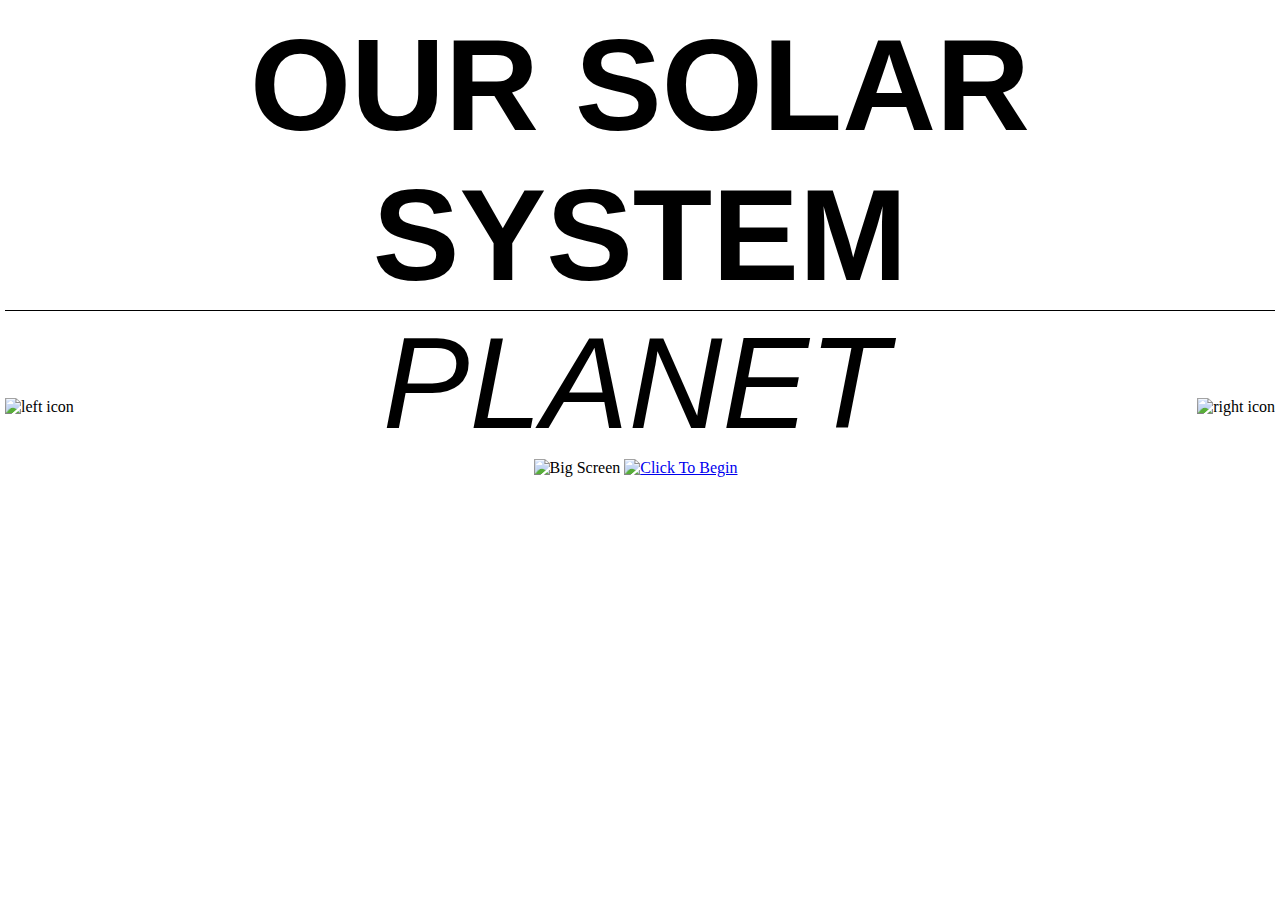
==== project one/index.html @ 35aa1357 "P1" ====
<!DOCTYPE html>
<html lang="en">
<head>
    <meta charset="UTF-8">
    <meta http-equiv="X-UA-Compatible" content="IE=edge">
    <meta name="viewport" content="width=device-width, initial-scale=1.0">
    <link rel="stylesheet" href="style.css">
    <title> OUR SOLAR SYSTEM </title>
</head>
<body>
    <h1> OUR SOLAR SYSTEM </h1>
    <img class="ICON1" src="images/01-Icon.png" alt="left icon" height="80" align="left" >
    <img class="ICON1" src="images/01-Icon.png" alt="right icon" height="80" align="right"> 

    <h2> PLANET </h2>
    <img class= "big screen " src="images/big-screen.jpg" alt="Big Screen" height="720"/>
    <a href="page01.html">
        <img class="click to begin" src="images/clicktobegin.png" alt="Click To Begin" height="80">
    
</body>
</html>
---- project one/style.css ----
body {
    margin: 5px;
    text-align: center;
}



h1 {
    font-size: 130px;
    margin-top: 10px;
    width: 100%;
    height: 10%;
    font-family: 'Franklin Gothic Medium', 'Arial Narrow', Arial, sans-serif;
    border-bottom: 1.5px solid black;
}

h2 {
    margin-top: -90px;
    font-size: 130px;
    font-family: Arial, Helvetica, sans-serif;
    font-style: italic;
    font-weight: lighter;
    
    margin-block-end: 1px;
}
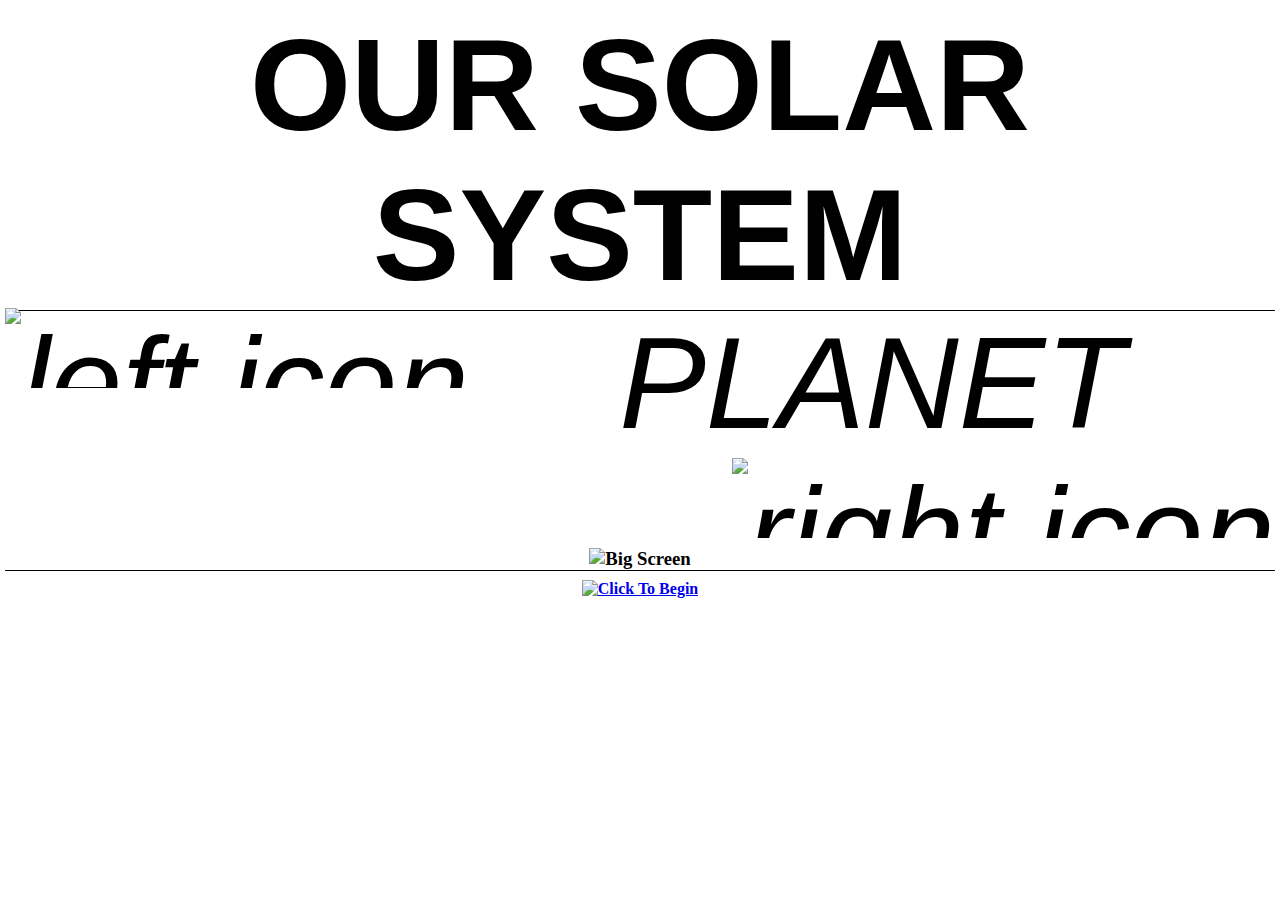
==== commit 0a55936e: "P1" ====
--- a/project one/index.html
+++ b/project one/index.html
@@ -9,13 +9,15 @@
 </head>
 <body>
     <h1> OUR SOLAR SYSTEM </h1>
-    <img class="ICON1" src="images/01-Icon.png" alt="left icon" height="80" align="left" >
-    <img class="ICON1" src="images/01-Icon.png" alt="right icon" height="80" align="right"> 
 
-    <h2> PLANET </h2>
-    <img class= "big screen " src="images/big-screen.jpg" alt="Big Screen" height="720"/>
-    <a href="page01.html">
-        <img class="click to begin" src="images/clicktobegin.png" alt="Click To Begin" height="80">
+    <h2> PLANET 
+        <img class="ICON1" src="images/01-Icon.png" alt="left icon" height="80" align="left" >
+    <img class="ICON1" src="images/01-Icon.png" alt="right icon" height="80" align="right"> </h2>
+
+    <h3> <img src="images/big-screen.jpg" alt="Big Screen" height="780"></h3>
+
+    <h4> <a href="page01.html">
+        <img src="images/clicktobegin.png" alt="Click To Begin" height="80"> </a></h4> 
     
 </body>
 </html>
--- a/project one/style.css
+++ b/project one/style.css
@@ -13,6 +13,7 @@
     height: 10%;
     font-family: 'Franklin Gothic Medium', 'Arial Narrow', Arial, sans-serif;
     border-bottom: 1.5px solid black;
+    
 }
 
 h2 {
@@ -21,9 +22,22 @@
     font-family: Arial, Helvetica, sans-serif;
     font-style: italic;
     font-weight: lighter;
+    margin-block-end: 1px;
+    align-content: space-between;
     
-    margin-block-end: 1px;
+}
+ 
+h3 {
+    text-align: center;
+    margin-block-start: 10px;
+    border-bottom: 1.5px solid black;
+    
 }
 
+h4 {
+    text-align: center;
+    margin-top: -10px;
 
 
+}
+
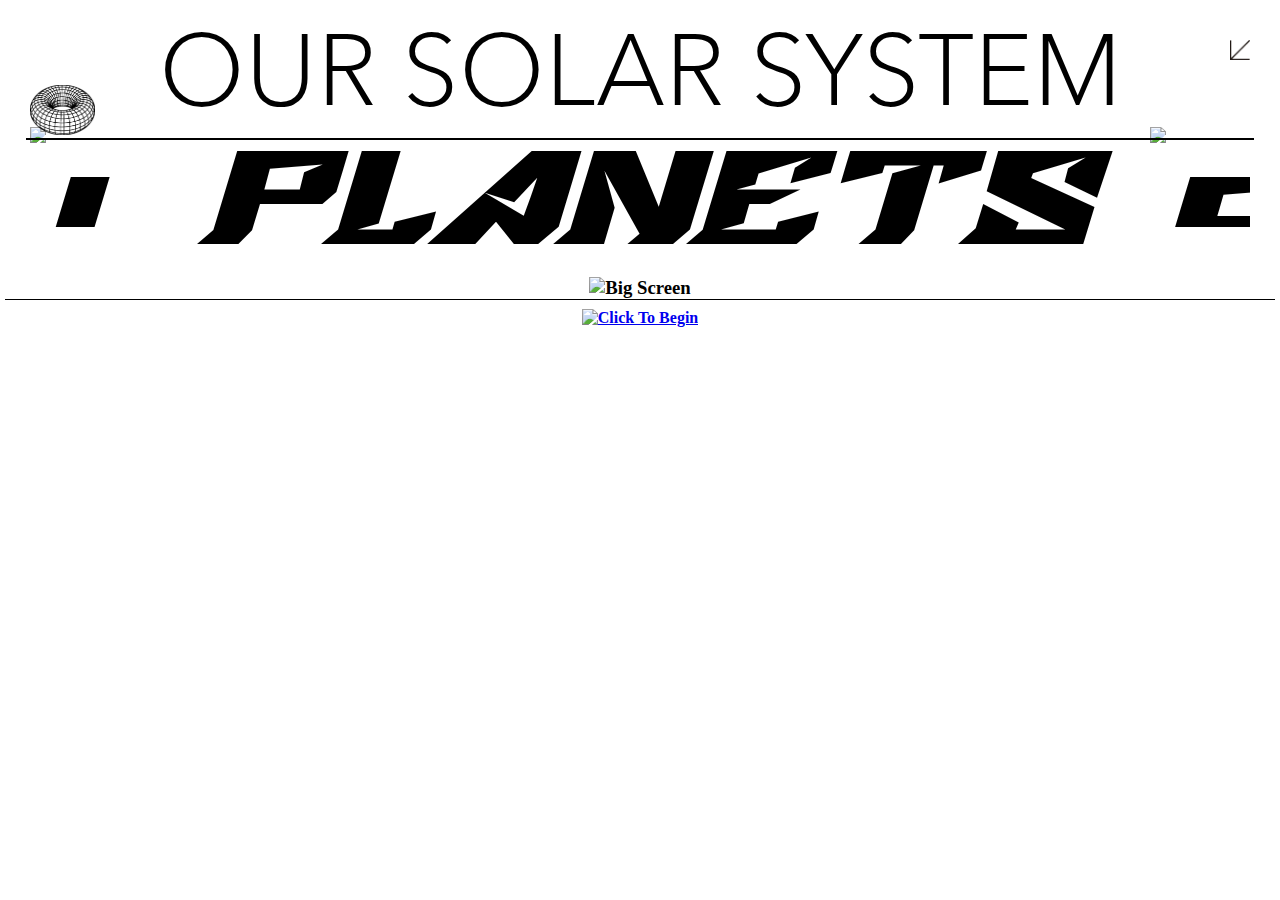
==== commit da99f8dc: "P1" ====
--- a/project one/index.html
+++ b/project one/index.html
@@ -8,11 +8,15 @@
     <title> OUR SOLAR SYSTEM </title>
 </head>
 <body>
-    <h1> OUR SOLAR SYSTEM </h1>
+    <h1> OUR SOLAR SYSTEM 
+        <img id="ICON00" src="images/donut.png" alt="donut">
+        <img id="ARROW" src="images/arrow.png" alt="arrow">
+    </h1>
+    
 
-    <h2> PLANET 
-        <img class="ICON1" src="images/01-Icon.png" alt="left icon" height="80" align="left" >
-    <img class="ICON1" src="images/01-Icon.png" alt="right icon" height="80" align="right"> </h2>
+    <h2> PLANETS 
+        <img id="ICON1" src="images/01-Icon.png" alt="left icon" align ="left" >
+    <img id="ICON2" src="images/01-Icon.png" alt="right icon" align="right"> </h2>
 
     <h3> <img src="images/big-screen.jpg" alt="Big Screen" height="780"></h3>
 
--- a/project one/style.css
+++ b/project one/style.css
@@ -1,43 +1,83 @@
+@font-face {
+    font-family: rv; 
+    src: url(fonts/Rover_Cloxe_Demo.ttf);
+}
+
+@font-face {
+    font-family: ave;
+    src: url(fonts/Avenir_Next_LT_W04_Light.ttf)
+    
+}
+
 
 body {
     margin: 5px;
     text-align: center;
 }
 
-
-
 h1 {
-    font-size: 130px;
+    font-size: 100px;
     margin-top: 10px;
     width: 100%;
     height: 10%;
-    font-family: 'Franklin Gothic Medium', 'Arial Narrow', Arial, sans-serif;
-    border-bottom: 1.5px solid black;
+    font-family: ave;
+    font-weight: 100;
     
+
+}
+
+h1:after {
+    display: block;
+    content: '';
+    position: relative;
+    width: 96.5%;
+    border: 1px solid #000000;
+    margin-left: auto;
+    margin-right: auto;
+    margin-top: 8px;
+
 }
 
 h2 {
     margin-top: -90px;
-    font-size: 130px;
-    font-family: Arial, Helvetica, sans-serif;
-    font-style: italic;
+    font-size: 150px;
+    font-family: rv; 
     font-weight: lighter;
-    margin-block-end: 1px;
-    align-content: space-between;
+    margin-block-end: 1px; 
     
 }
  
 h3 {
     text-align: center;
-    margin-block-start: 10px;
-    border-bottom: 1.5px solid black;
-    
+    margin-top: -5px;
+    border-bottom: 1.5px solid black; 
 }
 
 h4 {
     text-align: center;
     margin-top: -10px;
-
-
 }
 
+#ICON1, #ICON2 {
+    margin-top: 10px;
+    margin-left: 25px;
+    margin-right: 25px;
+    width: 100px;
+    height: 100px;
+}
+
+#ICON00 {
+    height: 50px;
+    width: 65px;
+    position: absolute;
+    left: 30px;
+    top: 85px;
+}
+
+#ARROW {
+    height: 20px;
+    width: 20px;
+    position: absolute;
+    right: 30px;
+    top: 40px;
+}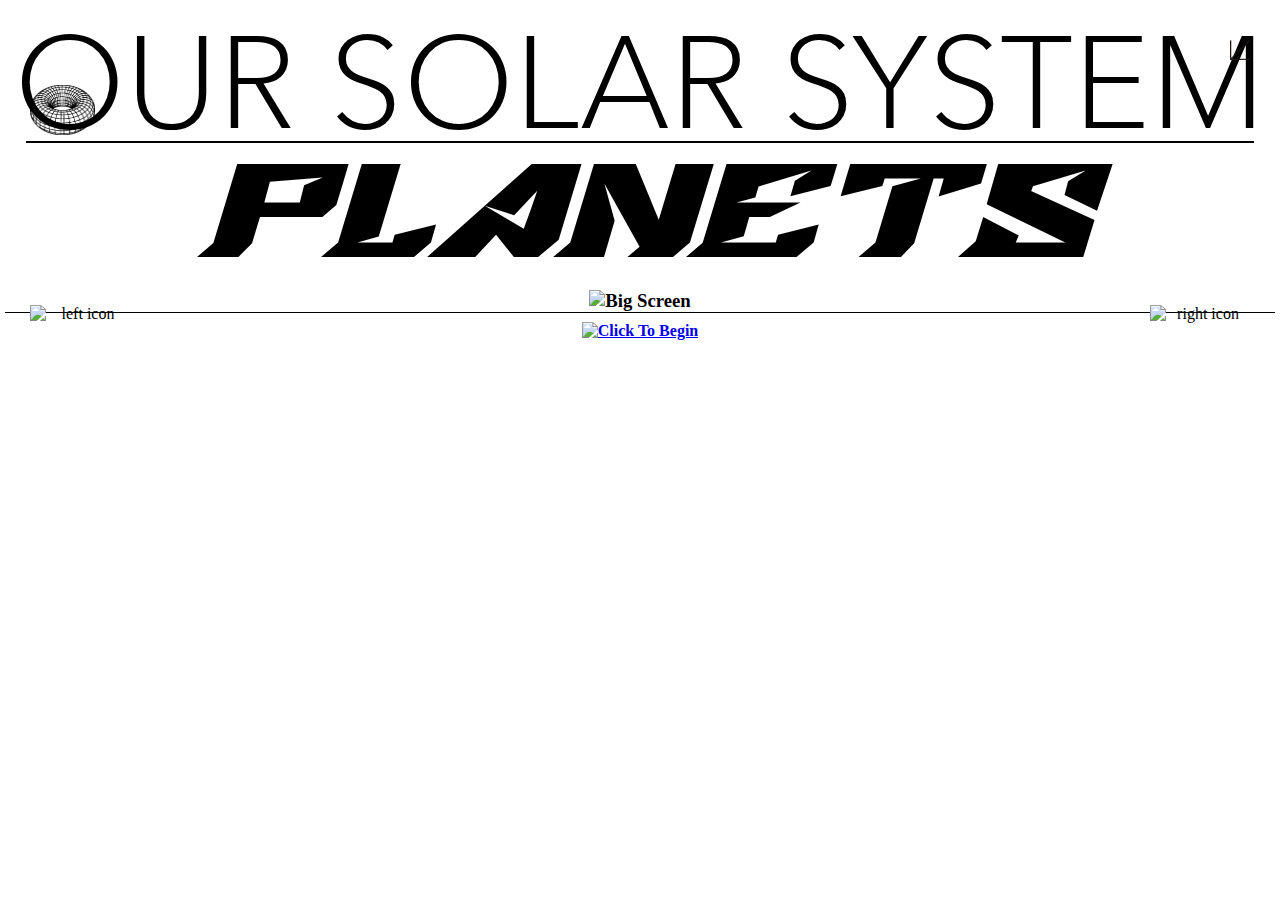
==== commit 0641a6c9: "P1" ====
--- a/project one/index.html
+++ b/project one/index.html
@@ -14,10 +14,13 @@
     </h1>
     
 
-    <h2> PLANETS 
+    <h2> PLANETS </h2>
+
+    <div>
         <img id="ICON1" src="images/01-Icon.png" alt="left icon" align ="left" >
-    <img id="ICON2" src="images/01-Icon.png" alt="right icon" align="right"> </h2>
-
+        <img id="ICON2" src="images/01-Icon.png" alt="right icon" align="right">
+    </div>
+    
     <h3> <img src="images/big-screen.jpg" alt="Big Screen" height="780"></h3>
 
     <h4> <a href="page01.html">
--- a/project one/style.css
+++ b/project one/style.css
@@ -16,8 +16,8 @@
 }
 
 h1 {
-    font-size: 100px;
-    margin-top: 10px;
+    font-size: 130px;
+    margin-top: 0px;
     width: 100%;
     height: 10%;
     font-family: ave;
@@ -34,12 +34,13 @@
     border: 1px solid #000000;
     margin-left: auto;
     margin-right: auto;
-    margin-top: 8px;
+    margin-top: -20px;
+    
 
 }
 
 h2 {
-    margin-top: -90px;
+    margin-top: -100px;
     font-size: 150px;
     font-family: rv; 
     font-weight: lighter;
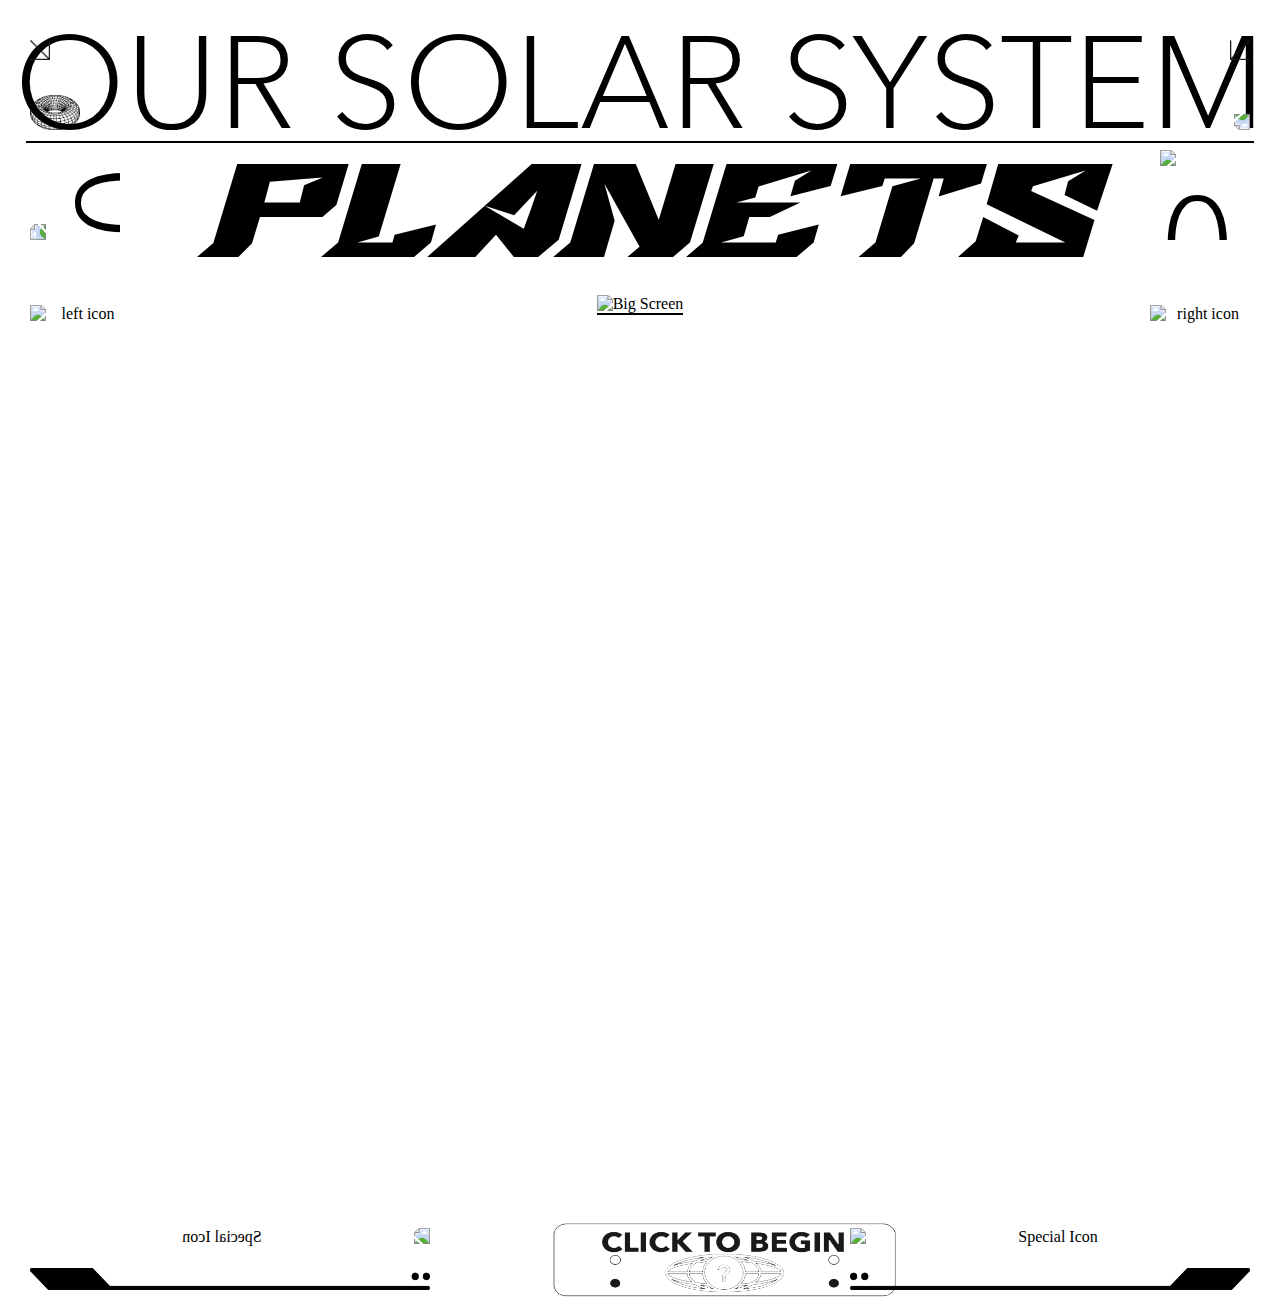
==== commit 6c1368b9: "P1" ====
--- a/project one/index.html
+++ b/project one/index.html
@@ -11,6 +11,10 @@
     <h1> OUR SOLAR SYSTEM 
         <img id="ICON00" src="images/donut.png" alt="donut">
         <img id="ARROW" src="images/arrow.png" alt="arrow">
+        <img id="BUBBLE" src="images/bubble.png" alt="bubble">
+        <img id="ARROW2" src="images/arrow.png" alt="arrow">
+        <img id="ICONN" src="images/01-Icon.png" alt="01icon">
+        <img id="ICONN2" src="images/01-Icon.png" alt="01icon">
     </h1>
     
 
@@ -21,11 +25,16 @@
         <img id="ICON2" src="images/01-Icon.png" alt="right icon" align="right">
     </div>
     
-    <h3> <img src="images/big-screen.jpg" alt="Big Screen" height="780"></h3>
+    <section> <img id="SEC" src="images/big-screen.jpg" alt="Big Screen" height="780"></h3>
 
     <h4> <a href="page01.html">
-        <img src="images/clicktobegin.png" alt="Click To Begin" height="80"> </a></h4> 
+        <img id="CTB" src="images/clicktobegin.png" alt="Click To Begin" height="80"> </a></h4> 
+        <img id="SICON" src="images/s-iconr.png" alt="Special Icon">
+        <img id="SICON2" src="images/s-iconr.png" alt="Special Icon">
+        <img id="NICON" src="images/n-iconr.png" alt="Nice Icon">
+        <img id="NICON2" src="images/n-iconr.png" alt="Nice Icon">
     
+
 </body>
 </html>
 
--- a/project one/style.css
+++ b/project one/style.css
@@ -6,9 +6,7 @@
 @font-face {
     font-family: ave;
     src: url(fonts/Avenir_Next_LT_W04_Light.ttf)
-    
 }
-
 
 body {
     margin: 5px;
@@ -22,8 +20,6 @@
     height: 10%;
     font-family: ave;
     font-weight: 100;
-    
-
 }
 
 h1:after {
@@ -35,8 +31,6 @@
     margin-left: auto;
     margin-right: auto;
     margin-top: -20px;
-    
-
 }
 
 h2 {
@@ -45,13 +39,23 @@
     font-family: rv; 
     font-weight: lighter;
     margin-block-end: 1px; 
-    
 }
  
-h3 {
+#SEC {
     text-align: center;
-    margin-top: -5px;
-    border-bottom: 1.5px solid black; 
+    margin-top: -127px;
+}
+
+#SEC:after {
+    display: block;
+    content: '';
+    position: relative;
+    width: 96.5%;
+    border: 1px solid #000000;
+    margin-left: auto;
+    margin-right: auto;
+    margin-bottom: 900px;
+    
 }
 
 h4 {
@@ -68,11 +72,11 @@
 }
 
 #ICON00 {
-    height: 50px;
-    width: 65px;
+    height: 35px;
+    width: 50px;
     position: absolute;
     left: 30px;
-    top: 85px;
+    top: 95px;
 }
 
 #ARROW {
@@ -81,4 +85,84 @@
     position: absolute;
     right: 30px;
     top: 40px;
+}
+
+#ARROW2 {
+    height: 20px;
+    width: 20px;
+    position: absolute;
+    transform: rotate(-90deg);
+    left: 30px;
+    top: 40px;
+}
+
+#ICONN {
+    height: 90px;
+    width: 90px;
+    position: absolute;
+    right: 30px;
+    top: 150px;
+}
+
+#ICONN2 {
+    height: 90px;
+    width: 90px;
+    position: absolute;
+    transform: rotate(-90deg);
+    left: 30px;
+    top: 150px;
+}
+
+#BUBBLE {
+    height: 20px;
+    width: 50px;
+    position: absolute;
+    right: 30px;
+    top: 110px;
+    transform: rotate(180deg);
+}
+
+#SICON {
+    height: 22px;
+    width: 400px;
+    position: absolute;
+    right: 30px;
+    bottom: -350px;
+}
+
+#SICON2 {
+    height: 22px;
+    width: 400px;
+    position: absolute;
+    left: 30px;
+    bottom: -350px;
+    transform: scaleX(-1);
+}
+    
+#NICON {
+    height: 22px;
+    width: 400px;
+    position: absolute;
+    right: 30px;
+    bottom: -390px;
+}
+
+
+#NICON2 {
+    height: 22px;
+    width: 400px;
+    position: absolute;
+    left: 30px;
+    bottom: -390px;
+    transform: scaleX(-1);
+  
+}
+
+#CTB {
+    height: 80px;
+    width: 350px;
+    position: absolute;
+    bottom: -400px;
+    left: 550px;
+    right:550px;
 }